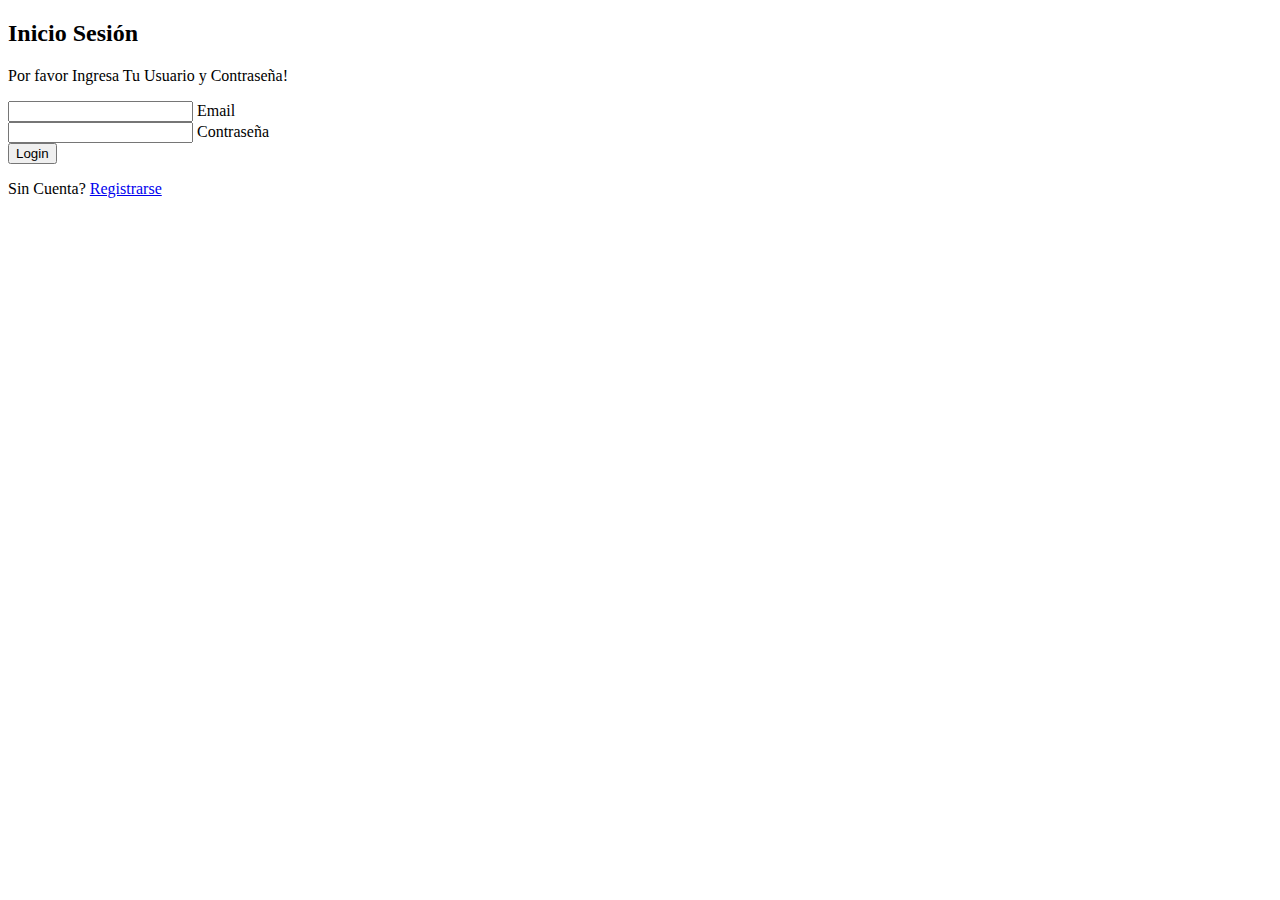
==== index.html @ e721184f "scafolding" ====
<!doctype html>
<html lang="en">
  <head>
    <meta charset="utf-8">
    <meta name="viewport" content="width=device-width, initial-scale=1">
    <title>Inicio Sesión</title>
    <link href="https://cdn.jsdelivr.net/npm/bootstrap@5.2.0-beta1/dist/css/bootstrap.min.css" rel="stylesheet" integrity="sha384-0evHe/X+R7YkIZDRvuzKMRqM+OrBnVFBL6DOitfPri4tjfHxaWutUpFmBp4vmVor" crossorigin="anonymous">
  </head>
  <body>
    <section class="vh-100 gradient-custom">
      <div class="container py-5 h-100">
        <div class="row d-flex justify-content-center align-items-center h-100">
          <div class="col-12 col-md-8 col-lg-6 col-xl-5">
            <div class="card bg-dark text-white" style="border-radius: 1rem;">
              <div class="card-body p-5 text-center">
    
                <div class="mb-md-5 mt-md-4 pb-5">
    
                  <h2 class="fw-bold mb-2 text-uppercase">Inicio Sesión</h2>
                  <p class="text-white-50 mb-5">Por favor Ingresa Tu Usuario y Contraseña!</p>
    
                  <div class="form-outline form-white mb-4">
                    <input type="email" id="typeEmailX" class="form-control form-control-lg" />
                    <label class="form-label" for="typeEmailX">Email</label>
                  </div>
    
                  <div class="form-outline form-white mb-4">
                    <input type="password" id="typePasswordX" class="form-control form-control-lg" />
                    <label class="form-label" for="typePasswordX">Contraseña</label>
                  </div>
     
                  <button class="btn btn-outline-light btn-lg px-5" type="submit">Login</button>
    
                  <div class="d-flex justify-content-center text-center mt-4 pt-1">
                    <a href="#!" class="text-white"><i class="fab fa-facebook-f fa-lg"></i></a>
                    <a href="#!" class="text-white"><i class="fab fa-twitter fa-lg mx-4 px-2"></i></a>
                    <a href="#!" class="text-white"><i class="fab fa-google fa-lg"></i></a>
                  </div>
    
                </div>
    
                <div>
                  <p class="mb-0">Sin Cuenta? <a href="registro-usuario.html" class="text-white-50 fw-bold">Registrarse</a>
                  </p>
                </div>
    
              </div>
            </div>
          </div>
        </div>
      </div>
    </section>
    <script src="https://cdn.jsdelivr.net/npm/bootstrap@5.2.0-beta1/dist/js/bootstrap.bundle.min.js" integrity="sha384-pprn3073KE6tl6bjs2QrFaJGz5/SUsLqktiwsUTF55Jfv3qYSDhgCecCxMW52nD2" crossorigin="anonymous"></script>
  </body>
</html>
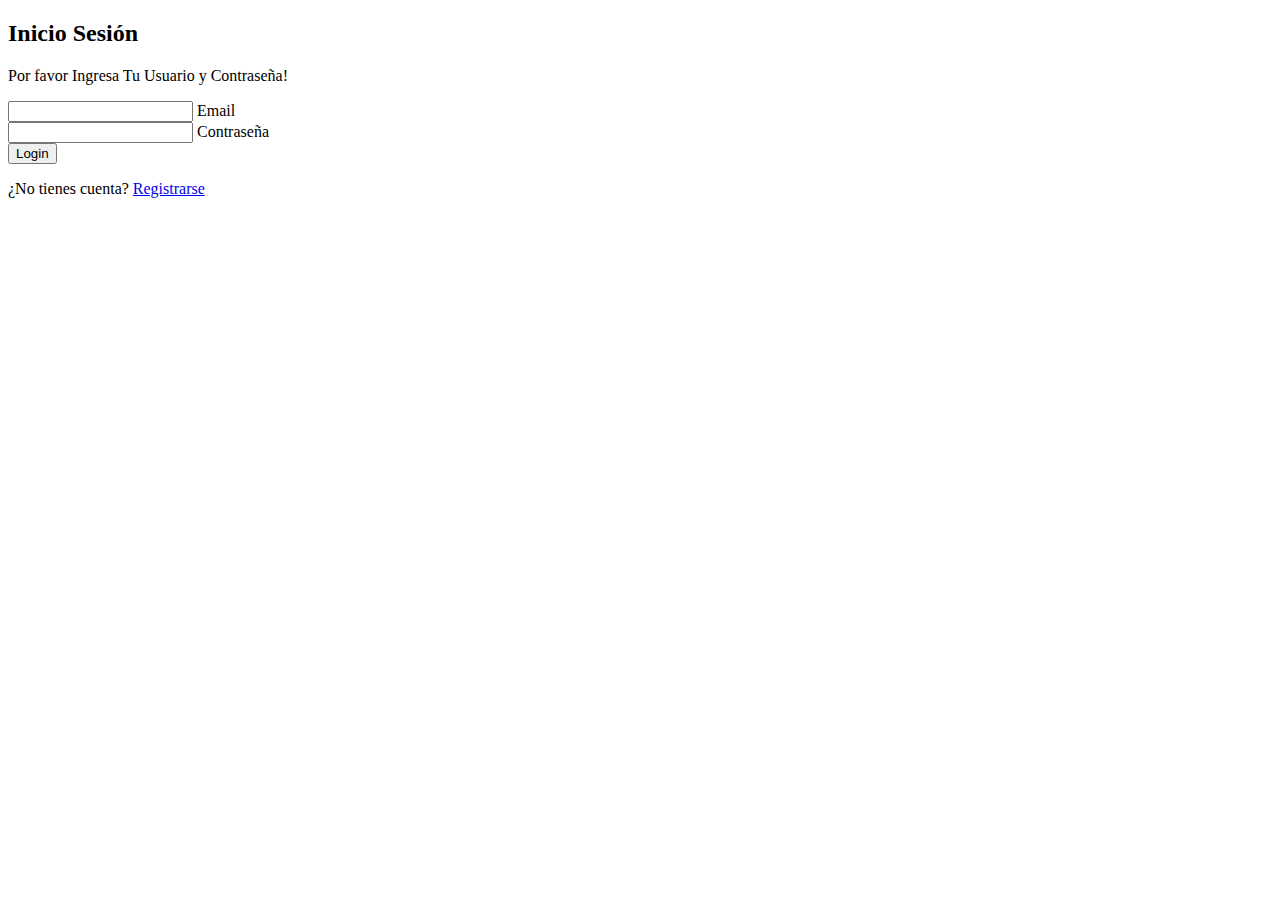
==== commit c133b11c: "maca" ====
--- a/index.html
+++ b/index.html
@@ -1,55 +1,65 @@
 <!doctype html>
 <html lang="en">
-  <head>
-    <meta charset="utf-8">
-    <meta name="viewport" content="width=device-width, initial-scale=1">
-    <title>Inicio Sesión</title>
-    <link href="https://cdn.jsdelivr.net/npm/bootstrap@5.2.0-beta1/dist/css/bootstrap.min.css" rel="stylesheet" integrity="sha384-0evHe/X+R7YkIZDRvuzKMRqM+OrBnVFBL6DOitfPri4tjfHxaWutUpFmBp4vmVor" crossorigin="anonymous">
-  </head>
-  <body>
-    <section class="vh-100 gradient-custom">
-      <div class="container py-5 h-100">
-        <div class="row d-flex justify-content-center align-items-center h-100">
-          <div class="col-12 col-md-8 col-lg-6 col-xl-5">
-            <div class="card bg-dark text-white" style="border-radius: 1rem;">
-              <div class="card-body p-5 text-center">
-    
-                <div class="mb-md-5 mt-md-4 pb-5">
-    
-                  <h2 class="fw-bold mb-2 text-uppercase">Inicio Sesión</h2>
-                  <p class="text-white-50 mb-5">Por favor Ingresa Tu Usuario y Contraseña!</p>
-    
-                  <div class="form-outline form-white mb-4">
-                    <input type="email" id="typeEmailX" class="form-control form-control-lg" />
-                    <label class="form-label" for="typeEmailX">Email</label>
-                  </div>
-    
-                  <div class="form-outline form-white mb-4">
-                    <input type="password" id="typePasswordX" class="form-control form-control-lg" />
-                    <label class="form-label" for="typePasswordX">Contraseña</label>
-                  </div>
-     
-                  <button class="btn btn-outline-light btn-lg px-5" type="submit">Login</button>
-    
-                  <div class="d-flex justify-content-center text-center mt-4 pt-1">
-                    <a href="#!" class="text-white"><i class="fab fa-facebook-f fa-lg"></i></a>
-                    <a href="#!" class="text-white"><i class="fab fa-twitter fa-lg mx-4 px-2"></i></a>
-                    <a href="#!" class="text-white"><i class="fab fa-google fa-lg"></i></a>
-                  </div>
-    
+
+<head>
+  <meta charset="utf-8">
+  <meta name="viewport" content="width=device-width, initial-scale=1">
+  <title>Inicio Sesión</title>
+  <link href="https://cdn.jsdelivr.net/npm/bootstrap@5.2.0-beta1/dist/css/bootstrap.min.css" rel="stylesheet"
+    integrity="sha384-0evHe/X+R7YkIZDRvuzKMRqM+OrBnVFBL6DOitfPri4tjfHxaWutUpFmBp4vmVor" crossorigin="anonymous">
+</head>
+
+<body>
+  <section class="vh-100 gradient-custom">
+    <div class="container py-5 h-100">
+      <div class="row d-flex justify-content-center align-items-center h-100">
+        <div class="col-12 col-md-8 col-lg-6 col-xl-5">
+          <div class="card bg-dark text-white" style="border-radius: 1rem;">
+            <div class="card-body p-5 text-center">
+
+              <div class="mb-md-5 mt-md-4 pb-5">
+
+                <h2 class="fw-bold mb-2 text-uppercase">Inicio Sesión</h2>
+                <p class="text-white-50 mb-5">Por favor Ingresa Tu Usuario y Contraseña!</p>
+
+                <div class="form-outline form-white mb-4">
+                  <input type="email" id="typeEmailX" class="form-control form-control-lg" />
+                  <label class="form-label" for="typeEmailX">Email</label>
+
                 </div>
-    
-                <div>
-                  <p class="mb-0">Sin Cuenta? <a href="registro-usuario.html" class="text-white-50 fw-bold">Registrarse</a>
-                  </p>
+
+                <div class="form-outline form-white mb-4">
+                  <input type="password" id="typePasswordX" class="form-control form-control-lg" />
+                  <label class="form-label" for="typePasswordX">Contraseña</label>
                 </div>
-    
+
+                <button class="btn btn-outline-light btn-lg px-5" onclick="validar()" type="submit">Login</button>
+
+                <div class="d-flex justify-content-center text-center mt-4 pt-1">
+                  <a href="#!" class="text-white"><i class="fab fa-facebook-f fa-lg"></i></a>
+                  <a href="#!" class="text-white"><i class="fab fa-twitter fa-lg mx-4 px-2"></i></a>
+                  <a href="#!" class="text-white"><i class="fab fa-google fa-lg"></i></a>
+                </div>
+
               </div>
+
+              <div>
+                <p class="mb-0">¿No tienes cuenta? <a href="registro-usuario.html"
+                    class="text-white-50 fw-bold">Registrarse</a>
+                </p>
+              </div>
+
             </div>
           </div>
         </div>
       </div>
-    </section>
-    <script src="https://cdn.jsdelivr.net/npm/bootstrap@5.2.0-beta1/dist/js/bootstrap.bundle.min.js" integrity="sha384-pprn3073KE6tl6bjs2QrFaJGz5/SUsLqktiwsUTF55Jfv3qYSDhgCecCxMW52nD2" crossorigin="anonymous"></script>
-  </body>
+    </div>
+  </section>
+  <script src="https://cdn.jsdelivr.net/npm/bootstrap@5.2.0-beta1/dist/js/bootstrap.bundle.min.js"
+    integrity="sha384-pprn3073KE6tl6bjs2QrFaJGz5/SUsLqktiwsUTF55Jfv3qYSDhgCecCxMW52nD2"
+    crossorigin="anonymous"></script>
+  <script src="assets/js/data.js"></script>
+  <script src="assets/js/index.js"></script>
+</body>
+
 </html>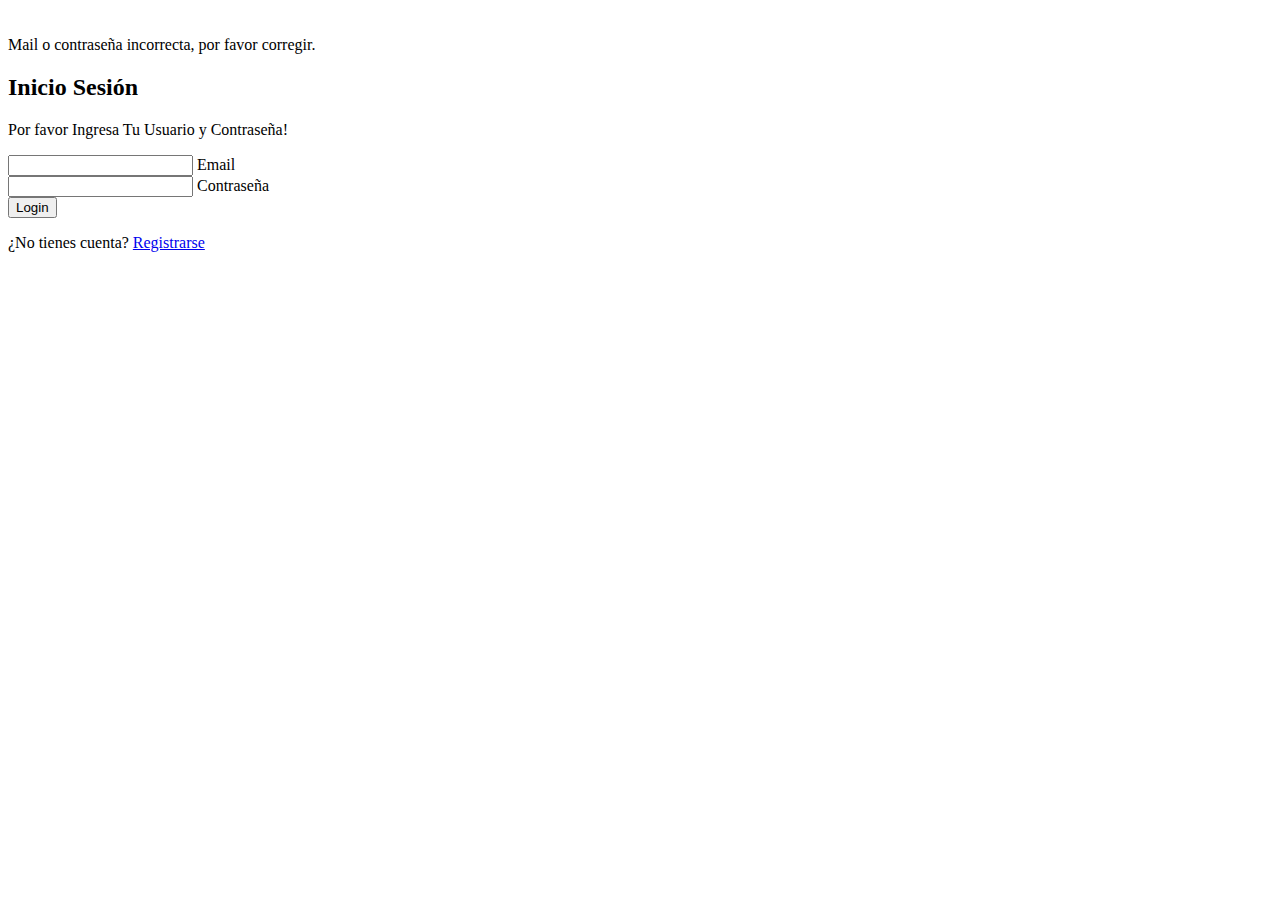
==== commit fb493325: "karla lo hizo" ====
--- a/index.html
+++ b/index.html
@@ -5,6 +5,7 @@
   <meta charset="utf-8">
   <meta name="viewport" content="width=device-width, initial-scale=1">
   <title>Inicio Sesión</title>
+
   <link href="https://cdn.jsdelivr.net/npm/bootstrap@5.2.0-beta1/dist/css/bootstrap.min.css" rel="stylesheet"
     integrity="sha384-0evHe/X+R7YkIZDRvuzKMRqM+OrBnVFBL6DOitfPri4tjfHxaWutUpFmBp4vmVor" crossorigin="anonymous">
 </head>
@@ -16,7 +17,12 @@
         <div class="col-12 col-md-8 col-lg-6 col-xl-5">
           <div class="card bg-dark text-white" style="border-radius: 1rem;">
             <div class="card-body p-5 text-center">
-
+              <div id="alerta" class="alert alert-danger d-none align-items-center" role="alert">
+                <svg class="bi flex-shrink-0 me-2" width="24" height="24" role="img" aria-label="Danger:"><use xlink:href="#exclamation-triangle-fill"/></svg>
+                <div>
+                  Mail o contraseña incorrecta, por favor corregir.
+                </div>
+              </div>
               <div class="mb-md-5 mt-md-4 pb-5">
 
                 <h2 class="fw-bold mb-2 text-uppercase">Inicio Sesión</h2>
